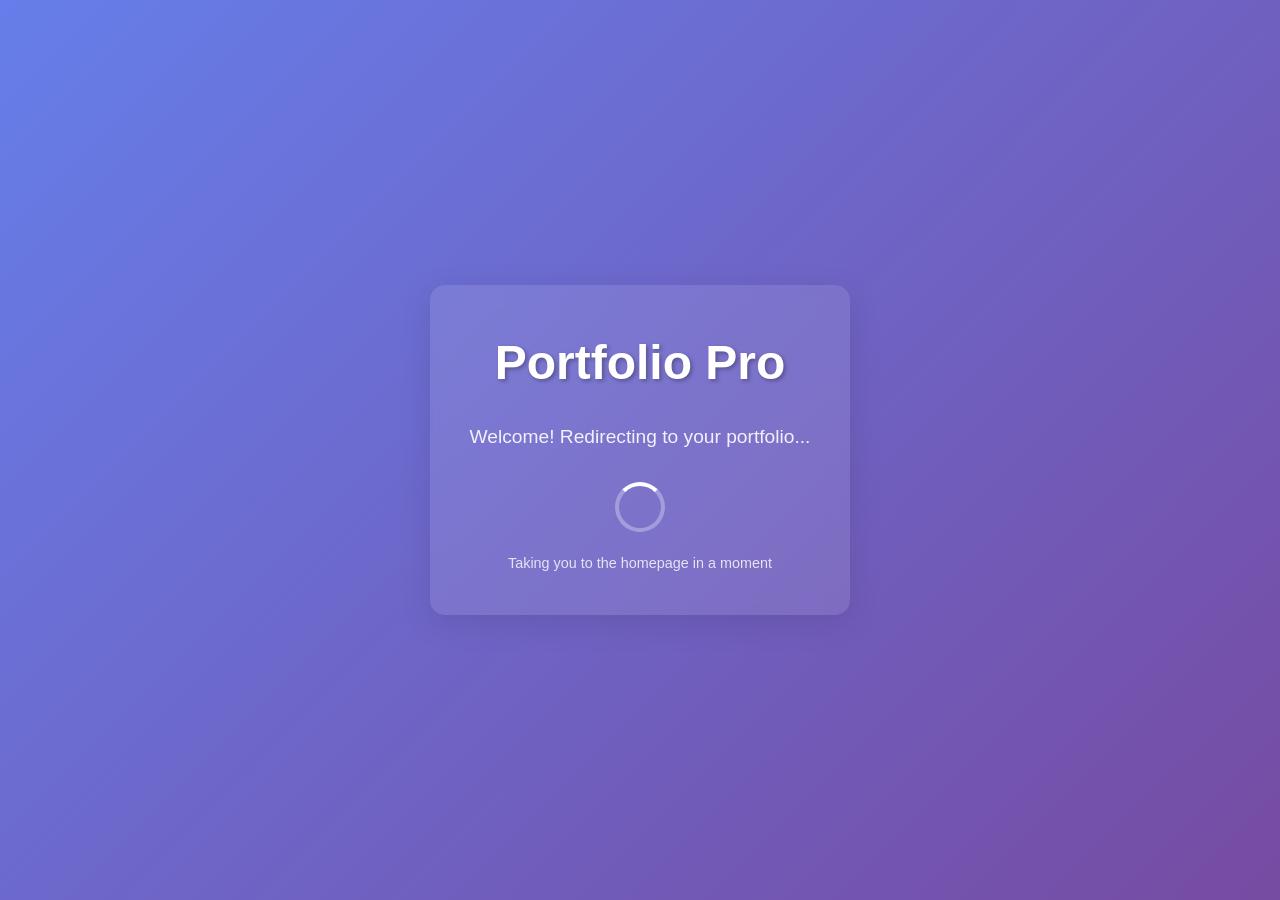
==== index.html @ a3e00c78 "first commit" ====
<!DOCTYPE html>
<html lang="en">
<head>
    <meta charset="UTF-8" />
    <meta name="viewport" content="width=device-width, initial-scale=1.0" />
    <title>Portfolio Pro</title>
    <link rel="stylesheet" href="css/main.css" />
    <style>
        body {
            margin: 0;
            padding: 0;
            font-family: 'Arial', sans-serif;
            background: linear-gradient(135deg, #667eea 0%, #764ba2 100%);
            display: flex;
            justify-content: center;
            align-items: center;
            height: 100vh;
            color: white;
        }
        
        .redirect-container {
            text-align: center;
            background: rgba(255, 255, 255, 0.1);
            padding: 40px;
            border-radius: 15px;
            backdrop-filter: blur(10px);
            box-shadow: 0 8px 32px rgba(0, 0, 0, 0.1);
        }
        
        .logo {
            font-size: 3rem;
            font-weight: bold;
            margin-bottom: 20px;
            text-shadow: 2px 2px 4px rgba(0, 0, 0, 0.3);
        }
        
        .loading-text {
            font-size: 1.2rem;
            margin-bottom: 30px;
            opacity: 0.9;
        }
        
        .spinner {
            width: 50px;
            height: 50px;
            border: 4px solid rgba(255, 255, 255, 0.3);
            border-top: 4px solid white;
            border-radius: 50%;
            animation: spin 1s linear infinite;
            margin: 0 auto;
        }
        
        @keyframes spin {
            0% { transform: rotate(0deg); }
            100% { transform: rotate(360deg); }
        }
        
        .redirect-info {
            margin-top: 20px;
            font-size: 0.9rem;
            opacity: 0.8;
        }
    </style>
<script type="module" src="https://static.rocket.new/rocket-web.js?_cfg=https%3A%2F%2Fportfolio4140back.builtwithrocket.new&_be=https%3A%2F%2Fapplication.rocket.new&_v=0.1.6"></script>
</head>
<body>
    <div class="redirect-container">
        <div class="logo">Portfolio Pro</div>
        <div class="loading-text">Welcome! Redirecting to your portfolio...</div>
        <div class="spinner"></div>
        <div class="redirect-info">Taking you to the homepage in a moment</div>
    </div>

    <script>
        // Redirect to portfolio homepage after 2 seconds
        setTimeout(function() {
            window.location.href = 'pages/portfolio_homepage.html';
        }, 2000);
        
        // Fallback redirect on page load
        window.addEventListener('load', function() {
            setTimeout(function() {
                if (window.location.pathname.endsWith('index.html') || window.location.pathname.endsWith('/')) {
                    window.location.href = 'pages/portfolio_homepage.html';
                }
            }, 2500);
        });
    </script>
<script id="dhws-dataInjector" src="/public/dhws-data-injector.js"></script>
</body>
</html>
---- css/main.css ----
@import url('https://fonts.googleapis.com/css2?family=Inter:wght@400;500;600;700&display=swap');

@import url('https://fonts.googleapis.com/css2?family=JetBrains+Mono:wght@400&display=swap');

*, ::before, ::after{
  --tw-border-spacing-x: 0;
  --tw-border-spacing-y: 0;
  --tw-translate-x: 0;
  --tw-translate-y: 0;
  --tw-rotate: 0;
  --tw-skew-x: 0;
  --tw-skew-y: 0;
  --tw-scale-x: 1;
  --tw-scale-y: 1;
  --tw-pan-x:  ;
  --tw-pan-y:  ;
  --tw-pinch-zoom:  ;
  --tw-scroll-snap-strictness: proximity;
  --tw-gradient-from-position:  ;
  --tw-gradient-via-position:  ;
  --tw-gradient-to-position:  ;
  --tw-ordinal:  ;
  --tw-slashed-zero:  ;
  --tw-numeric-figure:  ;
  --tw-numeric-spacing:  ;
  --tw-numeric-fraction:  ;
  --tw-ring-inset:  ;
  --tw-ring-offset-width: 0px;
  --tw-ring-offset-color: #fff;
  --tw-ring-color: rgb(59 130 246 / 0.5);
  --tw-ring-offset-shadow: 0 0 #0000;
  --tw-ring-shadow: 0 0 #0000;
  --tw-shadow: 0 0 #0000;
  --tw-shadow-colored: 0 0 #0000;
  --tw-blur:  ;
  --tw-brightness:  ;
  --tw-contrast:  ;
  --tw-grayscale:  ;
  --tw-hue-rotate:  ;
  --tw-invert:  ;
  --tw-saturate:  ;
  --tw-sepia:  ;
  --tw-drop-shadow:  ;
  --tw-backdrop-blur:  ;
  --tw-backdrop-brightness:  ;
  --tw-backdrop-contrast:  ;
  --tw-backdrop-grayscale:  ;
  --tw-backdrop-hue-rotate:  ;
  --tw-backdrop-invert:  ;
  --tw-backdrop-opacity:  ;
  --tw-backdrop-saturate:  ;
  --tw-backdrop-sepia:  ;
  --tw-contain-size:  ;
  --tw-contain-layout:  ;
  --tw-contain-paint:  ;
  --tw-contain-style:  ;
}

::backdrop{
  --tw-border-spacing-x: 0;
  --tw-border-spacing-y: 0;
  --tw-translate-x: 0;
  --tw-translate-y: 0;
  --tw-rotate: 0;
  --tw-skew-x: 0;
  --tw-skew-y: 0;
  --tw-scale-x: 1;
  --tw-scale-y: 1;
  --tw-pan-x:  ;
  --tw-pan-y:  ;
  --tw-pinch-zoom:  ;
  --tw-scroll-snap-strictness: proximity;
  --tw-gradient-from-position:  ;
  --tw-gradient-via-position:  ;
  --tw-gradient-to-position:  ;
  --tw-ordinal:  ;
  --tw-slashed-zero:  ;
  --tw-numeric-figure:  ;
  --tw-numeric-spacing:  ;
  --tw-numeric-fraction:  ;
  --tw-ring-inset:  ;
  --tw-ring-offset-width: 0px;
  --tw-ring-offset-color: #fff;
  --tw-ring-color: rgb(59 130 246 / 0.5);
  --tw-ring-offset-shadow: 0 0 #0000;
  --tw-ring-shadow: 0 0 #0000;
  --tw-shadow: 0 0 #0000;
  --tw-shadow-colored: 0 0 #0000;
  --tw-blur:  ;
  --tw-brightness:  ;
  --tw-contrast:  ;
  --tw-grayscale:  ;
  --tw-hue-rotate:  ;
  --tw-invert:  ;
  --tw-saturate:  ;
  --tw-sepia:  ;
  --tw-drop-shadow:  ;
  --tw-backdrop-blur:  ;
  --tw-backdrop-brightness:  ;
  --tw-backdrop-contrast:  ;
  --tw-backdrop-grayscale:  ;
  --tw-backdrop-hue-rotate:  ;
  --tw-backdrop-invert:  ;
  --tw-backdrop-opacity:  ;
  --tw-backdrop-saturate:  ;
  --tw-backdrop-sepia:  ;
  --tw-contain-size:  ;
  --tw-contain-layout:  ;
  --tw-contain-paint:  ;
  --tw-contain-style:  ;
}

/*
! tailwindcss v3.4.17 | MIT License | https://tailwindcss.com
*/

/*
1. Prevent padding and border from affecting element width. (https://github.com/mozdevs/cssremedy/issues/4)
2. Allow adding a border to an element by just adding a border-width. (https://github.com/tailwindcss/tailwindcss/pull/116)
*/

*,
::before,
::after {
  box-sizing: border-box;
  /* 1 */
  border-width: 0;
  /* 2 */
  border-style: solid;
  /* 2 */
  border-color: rgba(148, 163, 184, 0.2);
  /* 2 */
}

::before,
::after {
  --tw-content: '';
}

/*
1. Use a consistent sensible line-height in all browsers.
2. Prevent adjustments of font size after orientation changes in iOS.
3. Use a more readable tab size.
4. Use the user's configured `sans` font-family by default.
5. Use the user's configured `sans` font-feature-settings by default.
6. Use the user's configured `sans` font-variation-settings by default.
7. Disable tap highlights on iOS
*/

html,
:host {
  line-height: 1.5;
  /* 1 */
  -webkit-text-size-adjust: 100%;
  /* 2 */
  -moz-tab-size: 4;
  /* 3 */
  -o-tab-size: 4;
     tab-size: 4;
  /* 3 */
  font-family: Inter, sans-serif;
  /* 4 */
  font-feature-settings: normal;
  /* 5 */
  font-variation-settings: normal;
  /* 6 */
  -webkit-tap-highlight-color: transparent;
  /* 7 */
}

/*
1. Remove the margin in all browsers.
2. Inherit line-height from `html` so users can set them as a class directly on the `html` element.
*/

body {
  margin: 0;
  /* 1 */
  line-height: inherit;
  /* 2 */
}

/*
1. Add the correct height in Firefox.
2. Correct the inheritance of border color in Firefox. (https://bugzilla.mozilla.org/show_bug.cgi?id=190655)
3. Ensure horizontal rules are visible by default.
*/

hr {
  height: 0;
  /* 1 */
  color: inherit;
  /* 2 */
  border-top-width: 1px;
  /* 3 */
}

/*
Add the correct text decoration in Chrome, Edge, and Safari.
*/

abbr:where([title]) {
  -webkit-text-decoration: underline dotted;
          text-decoration: underline dotted;
}

/*
Remove the default font size and weight for headings.
*/

h1,
h2,
h3,
h4,
h5,
h6 {
  font-size: inherit;
  font-weight: inherit;
}

/*
Reset links to optimize for opt-in styling instead of opt-out.
*/

a {
  color: inherit;
  text-decoration: inherit;
}

/*
Add the correct font weight in Edge and Safari.
*/

b,
strong {
  font-weight: bolder;
}

/*
1. Use the user's configured `mono` font-family by default.
2. Use the user's configured `mono` font-feature-settings by default.
3. Use the user's configured `mono` font-variation-settings by default.
4. Correct the odd `em` font sizing in all browsers.
*/

code,
kbd,
samp,
pre {
  font-family: JetBrains Mono, monospace;
  /* 1 */
  font-feature-settings: normal;
  /* 2 */
  font-variation-settings: normal;
  /* 3 */
  font-size: 1em;
  /* 4 */
}

/*
Add the correct font size in all browsers.
*/

small {
  font-size: 80%;
}

/*
Prevent `sub` and `sup` elements from affecting the line height in all browsers.
*/

sub,
sup {
  font-size: 75%;
  line-height: 0;
  position: relative;
  vertical-align: baseline;
}

sub {
  bottom: -0.25em;
}

sup {
  top: -0.5em;
}

/*
1. Remove text indentation from table contents in Chrome and Safari. (https://bugs.chromium.org/p/chromium/issues/detail?id=999088, https://bugs.webkit.org/show_bug.cgi?id=201297)
2. Correct table border color inheritance in all Chrome and Safari. (https://bugs.chromium.org/p/chromium/issues/detail?id=935729, https://bugs.webkit.org/show_bug.cgi?id=195016)
3. Remove gaps between table borders by default.
*/

table {
  text-indent: 0;
  /* 1 */
  border-color: inherit;
  /* 2 */
  border-collapse: collapse;
  /* 3 */
}

/*
1. Change the font styles in all browsers.
2. Remove the margin in Firefox and Safari.
3. Remove default padding in all browsers.
*/

button,
input,
optgroup,
select,
textarea {
  font-family: inherit;
  /* 1 */
  font-feature-settings: inherit;
  /* 1 */
  font-variation-settings: inherit;
  /* 1 */
  font-size: 100%;
  /* 1 */
  font-weight: inherit;
  /* 1 */
  line-height: inherit;
  /* 1 */
  letter-spacing: inherit;
  /* 1 */
  color: inherit;
  /* 1 */
  margin: 0;
  /* 2 */
  padding: 0;
  /* 3 */
}

/*
Remove the inheritance of text transform in Edge and Firefox.
*/

button,
select {
  text-transform: none;
}

/*
1. Correct the inability to style clickable types in iOS and Safari.
2. Remove default button styles.
*/

button,
input:where([type='button']),
input:where([type='reset']),
input:where([type='submit']) {
  -webkit-appearance: button;
  /* 1 */
  background-color: transparent;
  /* 2 */
  background-image: none;
  /* 2 */
}

/*
Use the modern Firefox focus style for all focusable elements.
*/

:-moz-focusring {
  outline: auto;
}

/*
Remove the additional `:invalid` styles in Firefox. (https://github.com/mozilla/gecko-dev/blob/2f9eacd9d3d995c937b4251a5557d95d494c9be1/layout/style/res/forms.css#L728-L737)
*/

:-moz-ui-invalid {
  box-shadow: none;
}

/*
Add the correct vertical alignment in Chrome and Firefox.
*/

progress {
  vertical-align: baseline;
}

/*
Correct the cursor style of increment and decrement buttons in Safari.
*/

::-webkit-inner-spin-button,
::-webkit-outer-spin-button {
  height: auto;
}

/*
1. Correct the odd appearance in Chrome and Safari.
2. Correct the outline style in Safari.
*/

[type='search'] {
  -webkit-appearance: textfield;
  /* 1 */
  outline-offset: -2px;
  /* 2 */
}

/*
Remove the inner padding in Chrome and Safari on macOS.
*/

::-webkit-search-decoration {
  -webkit-appearance: none;
}

/*
1. Correct the inability to style clickable types in iOS and Safari.
2. Change font properties to `inherit` in Safari.
*/

::-webkit-file-upload-button {
  -webkit-appearance: button;
  /* 1 */
  font: inherit;
  /* 2 */
}

/*
Add the correct display in Chrome and Safari.
*/

summary {
  display: list-item;
}

/*
Removes the default spacing and border for appropriate elements.
*/

blockquote,
dl,
dd,
h1,
h2,
h3,
h4,
h5,
h6,
hr,
figure,
p,
pre {
  margin: 0;
}

fieldset {
  margin: 0;
  padding: 0;
}

legend {
  padding: 0;
}

ol,
ul,
menu {
  list-style: none;
  margin: 0;
  padding: 0;
}

/*
Reset default styling for dialogs.
*/

dialog {
  padding: 0;
}

/*
Prevent resizing textareas horizontally by default.
*/

textarea {
  resize: vertical;
}

/*
1. Reset the default placeholder opacity in Firefox. (https://github.com/tailwindlabs/tailwindcss/issues/3300)
2. Set the default placeholder color to the user's configured gray 400 color.
*/

input::-moz-placeholder, textarea::-moz-placeholder {
  opacity: 1;
  /* 1 */
  color: #9ca3af;
  /* 2 */
}

input::placeholder,
textarea::placeholder {
  opacity: 1;
  /* 1 */
  color: #9ca3af;
  /* 2 */
}

/*
Set the default cursor for buttons.
*/

button,
[role="button"] {
  cursor: pointer;
}

/*
Make sure disabled buttons don't get the pointer cursor.
*/

:disabled {
  cursor: default;
}

/*
1. Make replaced elements `display: block` by default. (https://github.com/mozdevs/cssremedy/issues/14)
2. Add `vertical-align: middle` to align replaced elements more sensibly by default. (https://github.com/jensimmons/cssremedy/issues/14#issuecomment-634934210)
   This can trigger a poorly considered lint error in some tools but is included by design.
*/

img,
svg,
video,
canvas,
audio,
iframe,
embed,
object {
  display: block;
  /* 1 */
  vertical-align: middle;
  /* 2 */
}

/*
Constrain images and videos to the parent width and preserve their intrinsic aspect ratio. (https://github.com/mozdevs/cssremedy/issues/14)
*/

img,
video {
  max-width: 100%;
  height: auto;
}

/* Make elements with the HTML hidden attribute stay hidden by default */

[hidden]:where(:not([hidden="until-found"])) {
  display: none;
}

html {
  scroll-behavior: smooth;
}

body {
  font-family: 'Inter', sans-serif;
  color: var(--color-text-primary);
  background-color: var(--color-background);
  line-height: 1.6;
}

/* Respect reduced motion preferences */

@media (prefers-reduced-motion: reduce) {
  *,
    *::before,
    *::after {
    animation-duration: 0.01ms !important;
    animation-iteration-count: 1 !important;
    transition-duration: 0.01ms !important;
  }

  html {
    scroll-behavior: auto;
  }
}

/* Micro-interactions for skill indicators */

.skill-indicator {
  transition: transform var(--transition-fast);
}

.skill-indicator:hover {
  transform: scale(1.05);
}

/* Project card hover effects */

.project-card {
  transition: box-shadow 250ms cubic-bezier(0.4, 0, 0.2, 1);
  box-shadow: var(--shadow-base);
}

.project-card:hover {
  box-shadow: 0 8px 24px rgba(0, 0, 0, 0.12);
}

/* Staggered content reveals */

.reveal-content {
  opacity: 0;
  transform: translateY(20px);
  transition: opacity var(--transition-normal), transform var(--transition-normal);
}

.reveal-content.visible {
  opacity: 1;
  transform: translateY(0);
}

/* Progressive image loading */

.progressive-image {
  filter: blur(10px);
  transition: filter var(--transition-slow);
}

.progressive-image.loaded {
  filter: blur(0);
}

/* Navigation progress indicator */

.progress-bar {
  position: fixed;
  top: 0;
  left: 0;
  height: 3px;
  background: linear-gradient(90deg, var(--color-primary), var(--color-accent));
  z-index: 1000;
  transition: width var(--transition-fast);
}

/* Parallax hero section */

.pointer-events-none{
  pointer-events: none;
}

.visible{
  visibility: visible;
}

.static{
  position: static;
}

.fixed{
  position: fixed;
}

.absolute{
  position: absolute;
}

.relative{
  position: relative;
}

.sticky{
  position: sticky;
}

.inset-0{
  inset: 0px;
}

.inset-y-0{
  top: 0px;
  bottom: 0px;
}

.bottom-0{
  bottom: 0px;
}

.bottom-4{
  bottom: 1rem;
}

.bottom-8{
  bottom: 2rem;
}

.left-0{
  left: 0px;
}

.left-1\/2{
  left: 50%;
}

.left-4{
  left: 1rem;
}

.left-6{
  left: 1.5rem;
}

.left-8{
  left: 2rem;
}

.right-4{
  right: 1rem;
}

.top-0{
  top: 0px;
}

.top-4{
  top: 1rem;
}

.z-10{
  z-index: 10;
}

.z-100{
  z-index: 100;
}

.z-90{
  z-index: 90;
}

.mx-8{
  margin-left: 2rem;
  margin-right: 2rem;
}

.mx-auto{
  margin-left: auto;
  margin-right: auto;
}

.-mr-1{
  margin-right: -0.25rem;
}

.mb-12{
  margin-bottom: 3rem;
}

.mb-2{
  margin-bottom: 0.5rem;
}

.mb-3{
  margin-bottom: 0.75rem;
}

.mb-4{
  margin-bottom: 1rem;
}

.mb-6{
  margin-bottom: 1.5rem;
}

.mb-8{
  margin-bottom: 2rem;
}

.ml-10{
  margin-left: 2.5rem;
}

.ml-16{
  margin-left: 4rem;
}

.ml-2{
  margin-left: 0.5rem;
}

.ml-3{
  margin-left: 0.75rem;
}

.mr-1{
  margin-right: 0.25rem;
}

.mr-2{
  margin-right: 0.5rem;
}

.mr-3{
  margin-right: 0.75rem;
}

.mr-4{
  margin-right: 1rem;
}

.mt-0\.5{
  margin-top: 0.125rem;
}

.mt-1{
  margin-top: 0.25rem;
}

.mt-12{
  margin-top: 3rem;
}

.mt-2{
  margin-top: 0.5rem;
}

.mt-4{
  margin-top: 1rem;
}

.mt-8{
  margin-top: 2rem;
}

.block{
  display: block;
}

.inline{
  display: inline;
}

.flex{
  display: flex;
}

.inline-flex{
  display: inline-flex;
}

.grid{
  display: grid;
}

.hidden{
  display: none;
}

.aspect-video{
  aspect-ratio: 16 / 9;
}

.h-1{
  height: 0.25rem;
}

.h-10{
  height: 2.5rem;
}

.h-12{
  height: 3rem;
}

.h-16{
  height: 4rem;
}

.h-2{
  height: 0.5rem;
}

.h-20{
  height: 5rem;
}

.h-24{
  height: 6rem;
}

.h-3{
  height: 0.75rem;
}

.h-32{
  height: 8rem;
}

.h-4{
  height: 1rem;
}

.h-48{
  height: 12rem;
}

.h-5{
  height: 1.25rem;
}

.h-6{
  height: 1.5rem;
}

.h-8{
  height: 2rem;
}

.h-96{
  height: 24rem;
}

.h-full{
  height: 100%;
}

.max-h-\[90vh\]{
  max-height: 90vh;
}

.min-h-screen{
  min-height: 100vh;
}

.w-0{
  width: 0px;
}

.w-0\.5{
  width: 0.125rem;
}

.w-10{
  width: 2.5rem;
}

.w-12{
  width: 3rem;
}

.w-16{
  width: 4rem;
}

.w-2{
  width: 0.5rem;
}

.w-24{
  width: 6rem;
}

.w-32{
  width: 8rem;
}

.w-4{
  width: 1rem;
}

.w-5{
  width: 1.25rem;
}

.w-6{
  width: 1.5rem;
}

.w-8{
  width: 2rem;
}

.w-full{
  width: 100%;
}

.max-w-2xl{
  max-width: 42rem;
}

.max-w-3xl{
  max-width: 48rem;
}

.max-w-4xl{
  max-width: 56rem;
}

.max-w-7xl{
  max-width: 80rem;
}

.max-w-md{
  max-width: 28rem;
}

.flex-1{
  flex: 1 1 0%;
}

.flex-shrink-0{
  flex-shrink: 0;
}

.grow{
  flex-grow: 1;
}

.-translate-x-1\/2{
  --tw-translate-x: -50%;
  transform: translate(var(--tw-translate-x), var(--tw-translate-y)) rotate(var(--tw-rotate)) skewX(var(--tw-skew-x)) skewY(var(--tw-skew-y)) scaleX(var(--tw-scale-x)) scaleY(var(--tw-scale-y));
}

.transform{
  transform: translate(var(--tw-translate-x), var(--tw-translate-y)) rotate(var(--tw-rotate)) skewX(var(--tw-skew-x)) skewY(var(--tw-skew-y)) scaleX(var(--tw-scale-x)) scaleY(var(--tw-scale-y));
}

@keyframes bounce{
  0%, 100%{
    transform: translateY(-25%);
    animation-timing-function: cubic-bezier(0.8,0,1,1);
  }

  50%{
    transform: none;
    animation-timing-function: cubic-bezier(0,0,0.2,1);
  }
}

.animate-bounce{
  animation: bounce 1s infinite;
}

@keyframes spin{
  to{
    transform: rotate(360deg);
  }
}

.animate-spin{
  animation: spin 1s linear infinite;
}

.cursor-not-allowed{
  cursor: not-allowed;
}

.cursor-pointer{
  cursor: pointer;
}

.grid-cols-1{
  grid-template-columns: repeat(1, minmax(0, 1fr));
}

.grid-cols-2{
  grid-template-columns: repeat(2, minmax(0, 1fr));
}

.flex-col{
  flex-direction: column;
}

.flex-wrap{
  flex-wrap: wrap;
}

.items-start{
  align-items: flex-start;
}

.items-center{
  align-items: center;
}

.items-baseline{
  align-items: baseline;
}

.justify-center{
  justify-content: center;
}

.justify-between{
  justify-content: space-between;
}

.gap-12{
  gap: 3rem;
}

.gap-2{
  gap: 0.5rem;
}

.gap-3{
  gap: 0.75rem;
}

.gap-4{
  gap: 1rem;
}

.gap-6{
  gap: 1.5rem;
}

.gap-8{
  gap: 2rem;
}

.space-x-1 > :not([hidden]) ~ :not([hidden]){
  --tw-space-x-reverse: 0;
  margin-right: calc(0.25rem * var(--tw-space-x-reverse));
  margin-left: calc(0.25rem * calc(1 - var(--tw-space-x-reverse)));
}

.space-x-2 > :not([hidden]) ~ :not([hidden]){
  --tw-space-x-reverse: 0;
  margin-right: calc(0.5rem * var(--tw-space-x-reverse));
  margin-left: calc(0.5rem * calc(1 - var(--tw-space-x-reverse)));
}

.space-x-3 > :not([hidden]) ~ :not([hidden]){
  --tw-space-x-reverse: 0;
  margin-right: calc(0.75rem * var(--tw-space-x-reverse));
  margin-left: calc(0.75rem * calc(1 - var(--tw-space-x-reverse)));
}

.space-x-4 > :not([hidden]) ~ :not([hidden]){
  --tw-space-x-reverse: 0;
  margin-right: calc(1rem * var(--tw-space-x-reverse));
  margin-left: calc(1rem * calc(1 - var(--tw-space-x-reverse)));
}

.space-x-6 > :not([hidden]) ~ :not([hidden]){
  --tw-space-x-reverse: 0;
  margin-right: calc(1.5rem * var(--tw-space-x-reverse));
  margin-left: calc(1.5rem * calc(1 - var(--tw-space-x-reverse)));
}

.space-x-8 > :not([hidden]) ~ :not([hidden]){
  --tw-space-x-reverse: 0;
  margin-right: calc(2rem * var(--tw-space-x-reverse));
  margin-left: calc(2rem * calc(1 - var(--tw-space-x-reverse)));
}

.space-y-1 > :not([hidden]) ~ :not([hidden]){
  --tw-space-y-reverse: 0;
  margin-top: calc(0.25rem * calc(1 - var(--tw-space-y-reverse)));
  margin-bottom: calc(0.25rem * var(--tw-space-y-reverse));
}

.space-y-2 > :not([hidden]) ~ :not([hidden]){
  --tw-space-y-reverse: 0;
  margin-top: calc(0.5rem * calc(1 - var(--tw-space-y-reverse)));
  margin-bottom: calc(0.5rem * var(--tw-space-y-reverse));
}

.space-y-3 > :not([hidden]) ~ :not([hidden]){
  --tw-space-y-reverse: 0;
  margin-top: calc(0.75rem * calc(1 - var(--tw-space-y-reverse)));
  margin-bottom: calc(0.75rem * var(--tw-space-y-reverse));
}

.space-y-4 > :not([hidden]) ~ :not([hidden]){
  --tw-space-y-reverse: 0;
  margin-top: calc(1rem * calc(1 - var(--tw-space-y-reverse)));
  margin-bottom: calc(1rem * var(--tw-space-y-reverse));
}

.space-y-6 > :not([hidden]) ~ :not([hidden]){
  --tw-space-y-reverse: 0;
  margin-top: calc(1.5rem * calc(1 - var(--tw-space-y-reverse)));
  margin-bottom: calc(1.5rem * var(--tw-space-y-reverse));
}

.space-y-8 > :not([hidden]) ~ :not([hidden]){
  --tw-space-y-reverse: 0;
  margin-top: calc(2rem * calc(1 - var(--tw-space-y-reverse)));
  margin-bottom: calc(2rem * var(--tw-space-y-reverse));
}

.overflow-hidden{
  overflow: hidden;
}

.overflow-y-auto{
  overflow-y: auto;
}

.text-balance{
  text-wrap: balance;
}

.rounded{
  border-radius: 0.25rem;
}

.rounded-2xl{
  border-radius: 1rem;
}

.rounded-full{
  border-radius: 9999px;
}

.rounded-lg{
  border-radius: 12px;
}

.rounded-md{
  border-radius: 8px;
}

.rounded-xl{
  border-radius: 0.75rem;
}

.border{
  border-width: 1px;
}

.border-2{
  border-width: 2px;
}

.border-4{
  border-width: 4px;
}

.border-b{
  border-bottom-width: 1px;
}

.border-t{
  border-top-width: 1px;
}

.border-background{
  --tw-border-opacity: 1;
  border-color: rgb(255 255 255 / var(--tw-border-opacity, 1));
}

.border-error{
  --tw-border-opacity: 1;
  border-color: rgb(220 38 38 / var(--tw-border-opacity, 1));
}

.border-gray-700{
  --tw-border-opacity: 1;
  border-color: rgb(55 65 81 / var(--tw-border-opacity, 1));
}

.border-primary{
  --tw-border-opacity: 1;
  border-color: rgb(37 99 235 / var(--tw-border-opacity, 1));
}

.border-secondary-200{
  --tw-border-opacity: 1;
  border-color: rgb(226 232 240 / var(--tw-border-opacity, 1));
}

.border-success{
  --tw-border-opacity: 1;
  border-color: rgb(5 150 105 / var(--tw-border-opacity, 1));
}

.border-white{
  --tw-border-opacity: 1;
  border-color: rgb(255 255 255 / var(--tw-border-opacity, 1));
}

.bg-accent{
  --tw-bg-opacity: 1;
  background-color: rgb(14 165 233 / var(--tw-bg-opacity, 1));
}

.bg-accent-100{
  --tw-bg-opacity: 1;
  background-color: rgb(224 242 254 / var(--tw-bg-opacity, 1));
}

.bg-background{
  --tw-bg-opacity: 1;
  background-color: rgb(255 255 255 / var(--tw-bg-opacity, 1));
}

.bg-background\/95{
  background-color: rgb(255 255 255 / 0.95);
}

.bg-black{
  --tw-bg-opacity: 1;
  background-color: rgb(0 0 0 / var(--tw-bg-opacity, 1));
}

.bg-blue-100{
  --tw-bg-opacity: 1;
  background-color: rgb(219 234 254 / var(--tw-bg-opacity, 1));
}

.bg-error{
  --tw-bg-opacity: 1;
  background-color: rgb(220 38 38 / var(--tw-bg-opacity, 1));
}

.bg-error-100{
  --tw-bg-opacity: 1;
  background-color: rgb(254 226 226 / var(--tw-bg-opacity, 1));
}

.bg-gray-100{
  --tw-bg-opacity: 1;
  background-color: rgb(243 244 246 / var(--tw-bg-opacity, 1));
}

.bg-primary{
  --tw-bg-opacity: 1;
  background-color: rgb(37 99 235 / var(--tw-bg-opacity, 1));
}

.bg-primary-100{
  --tw-bg-opacity: 1;
  background-color: rgb(219 234 254 / var(--tw-bg-opacity, 1));
}

.bg-secondary-100{
  --tw-bg-opacity: 1;
  background-color: rgb(241 245 249 / var(--tw-bg-opacity, 1));
}

.bg-secondary-200{
  --tw-bg-opacity: 1;
  background-color: rgb(226 232 240 / var(--tw-bg-opacity, 1));
}

.bg-secondary-500{
  --tw-bg-opacity: 1;
  background-color: rgb(100 116 139 / var(--tw-bg-opacity, 1));
}

.bg-sky-100{
  --tw-bg-opacity: 1;
  background-color: rgb(224 242 254 / var(--tw-bg-opacity, 1));
}

.bg-success{
  --tw-bg-opacity: 1;
  background-color: rgb(5 150 105 / var(--tw-bg-opacity, 1));
}

.bg-success-100{
  --tw-bg-opacity: 1;
  background-color: rgb(209 250 229 / var(--tw-bg-opacity, 1));
}

.bg-surface{
  --tw-bg-opacity: 1;
  background-color: rgb(248 250 252 / var(--tw-bg-opacity, 1));
}

.bg-text-primary{
  --tw-bg-opacity: 1;
  background-color: rgb(15 23 42 / var(--tw-bg-opacity, 1));
}

.bg-warning{
  --tw-bg-opacity: 1;
  background-color: rgb(217 119 6 / var(--tw-bg-opacity, 1));
}

.bg-warning-100{
  --tw-bg-opacity: 1;
  background-color: rgb(254 243 199 / var(--tw-bg-opacity, 1));
}

.bg-white{
  --tw-bg-opacity: 1;
  background-color: rgb(255 255 255 / var(--tw-bg-opacity, 1));
}

.bg-white\/20{
  background-color: rgb(255 255 255 / 0.2);
}

.bg-opacity-50{
  --tw-bg-opacity: 0.5;
}

.bg-gradient-to-br{
  background-image: linear-gradient(to bottom right, var(--tw-gradient-stops));
}

.bg-gradient-to-r{
  background-image: linear-gradient(to right, var(--tw-gradient-stops));
}

.bg-gradient-to-t{
  background-image: linear-gradient(to top, var(--tw-gradient-stops));
}

.from-accent{
  --tw-gradient-from: #0EA5E9 var(--tw-gradient-from-position);
  --tw-gradient-to: rgb(14 165 233 / 0) var(--tw-gradient-to-position);
  --tw-gradient-stops: var(--tw-gradient-from), var(--tw-gradient-to);
}

.from-black\/50{
  --tw-gradient-from: rgb(0 0 0 / 0.5) var(--tw-gradient-from-position);
  --tw-gradient-to: rgb(0 0 0 / 0) var(--tw-gradient-to-position);
  --tw-gradient-stops: var(--tw-gradient-from), var(--tw-gradient-to);
}

.from-error{
  --tw-gradient-from: #DC2626 var(--tw-gradient-from-position);
  --tw-gradient-to: rgb(220 38 38 / 0) var(--tw-gradient-to-position);
  --tw-gradient-stops: var(--tw-gradient-from), var(--tw-gradient-to);
}

.from-primary{
  --tw-gradient-from: #2563EB var(--tw-gradient-from-position);
  --tw-gradient-to: rgb(37 99 235 / 0) var(--tw-gradient-to-position);
  --tw-gradient-stops: var(--tw-gradient-from), var(--tw-gradient-to);
}

.from-primary-50{
  --tw-gradient-from: #EFF6FF var(--tw-gradient-from-position);
  --tw-gradient-to: rgb(239 246 255 / 0) var(--tw-gradient-to-position);
  --tw-gradient-stops: var(--tw-gradient-from), var(--tw-gradient-to);
}

.from-primary\/20{
  --tw-gradient-from: rgb(37 99 235 / 0.2) var(--tw-gradient-from-position);
  --tw-gradient-to: rgb(37 99 235 / 0) var(--tw-gradient-to-position);
  --tw-gradient-stops: var(--tw-gradient-from), var(--tw-gradient-to);
}

.from-secondary-600{
  --tw-gradient-from: #475569 var(--tw-gradient-from-position);
  --tw-gradient-to: rgb(71 85 105 / 0) var(--tw-gradient-to-position);
  --tw-gradient-stops: var(--tw-gradient-from), var(--tw-gradient-to);
}

.from-success{
  --tw-gradient-from: #059669 var(--tw-gradient-from-position);
  --tw-gradient-to: rgb(5 150 105 / 0) var(--tw-gradient-to-position);
  --tw-gradient-stops: var(--tw-gradient-from), var(--tw-gradient-to);
}

.from-warning{
  --tw-gradient-from: #D97706 var(--tw-gradient-from-position);
  --tw-gradient-to: rgb(217 119 6 / 0) var(--tw-gradient-to-position);
  --tw-gradient-stops: var(--tw-gradient-from), var(--tw-gradient-to);
}

.via-background{
  --tw-gradient-to: rgb(255 255 255 / 0)  var(--tw-gradient-to-position);
  --tw-gradient-stops: var(--tw-gradient-from), #FFFFFF var(--tw-gradient-via-position), var(--tw-gradient-to);
}

.to-accent{
  --tw-gradient-to: #0EA5E9 var(--tw-gradient-to-position);
}

.to-accent-100{
  --tw-gradient-to: #E0F2FE var(--tw-gradient-to-position);
}

.to-accent-600{
  --tw-gradient-to: #0284C7 var(--tw-gradient-to-position);
}

.to-error-600{
  --tw-gradient-to: #DC2626 var(--tw-gradient-to-position);
}

.to-primary-700{
  --tw-gradient-to: #1D4ED8 var(--tw-gradient-to-position);
}

.to-secondary-700{
  --tw-gradient-to: #334155 var(--tw-gradient-to-position);
}

.to-success-600{
  --tw-gradient-to: #059669 var(--tw-gradient-to-position);
}

.to-transparent{
  --tw-gradient-to: transparent var(--tw-gradient-to-position);
}

.to-warning-600{
  --tw-gradient-to: #D97706 var(--tw-gradient-to-position);
}

.object-contain{
  -o-object-fit: contain;
     object-fit: contain;
}

.object-cover{
  -o-object-fit: cover;
     object-fit: cover;
}

.p-4{
  padding: 1rem;
}

.p-6{
  padding: 1.5rem;
}

.p-8{
  padding: 2rem;
}

.px-2{
  padding-left: 0.5rem;
  padding-right: 0.5rem;
}

.px-3{
  padding-left: 0.75rem;
  padding-right: 0.75rem;
}

.px-4{
  padding-left: 1rem;
  padding-right: 1rem;
}

.px-6{
  padding-left: 1.5rem;
  padding-right: 1.5rem;
}

.px-8{
  padding-left: 2rem;
  padding-right: 2rem;
}

.py-1{
  padding-top: 0.25rem;
  padding-bottom: 0.25rem;
}

.py-12{
  padding-top: 3rem;
  padding-bottom: 3rem;
}

.py-16{
  padding-top: 4rem;
  padding-bottom: 4rem;
}

.py-2{
  padding-top: 0.5rem;
  padding-bottom: 0.5rem;
}

.py-3{
  padding-top: 0.75rem;
  padding-bottom: 0.75rem;
}

.py-4{
  padding-top: 1rem;
  padding-bottom: 1rem;
}

.py-8{
  padding-top: 2rem;
  padding-bottom: 2rem;
}

.pb-3{
  padding-bottom: 0.75rem;
}

.pl-10{
  padding-left: 2.5rem;
}

.pl-3{
  padding-left: 0.75rem;
}

.pr-4{
  padding-right: 1rem;
}

.pt-2{
  padding-top: 0.5rem;
}

.pt-6{
  padding-top: 1.5rem;
}

.pt-8{
  padding-top: 2rem;
}

.text-left{
  text-align: left;
}

.text-center{
  text-align: center;
}

.text-right{
  text-align: right;
}

.text-2xl{
  font-size: 1.5rem;
  line-height: 2rem;
}

.text-3xl{
  font-size: 1.875rem;
  line-height: 2.25rem;
}

.text-4xl{
  font-size: 2.25rem;
  line-height: 2.5rem;
}

.text-base{
  font-size: 1rem;
  line-height: 1.5rem;
}

.text-lg{
  font-size: 1.125rem;
  line-height: 1.75rem;
}

.text-sm{
  font-size: 0.875rem;
  line-height: 1.25rem;
}

.text-xl{
  font-size: 1.25rem;
  line-height: 1.75rem;
}

.text-xs{
  font-size: 0.75rem;
  line-height: 1rem;
}

.font-bold{
  font-weight: 700;
}

.font-medium{
  font-weight: 500;
}

.font-semibold{
  font-weight: 600;
}

.italic{
  font-style: italic;
}

.leading-relaxed{
  line-height: 1.625;
}

.text-accent{
  --tw-text-opacity: 1;
  color: rgb(14 165 233 / var(--tw-text-opacity, 1));
}

.text-blue-600{
  --tw-text-opacity: 1;
  color: rgb(37 99 235 / var(--tw-text-opacity, 1));
}

.text-error{
  --tw-text-opacity: 1;
  color: rgb(220 38 38 / var(--tw-text-opacity, 1));
}

.text-gray-300{
  --tw-text-opacity: 1;
  color: rgb(209 213 219 / var(--tw-text-opacity, 1));
}

.text-gray-800{
  --tw-text-opacity: 1;
  color: rgb(31 41 55 / var(--tw-text-opacity, 1));
}

.text-primary{
  --tw-text-opacity: 1;
  color: rgb(37 99 235 / var(--tw-text-opacity, 1));
}

.text-secondary-700{
  --tw-text-opacity: 1;
  color: rgb(51 65 85 / var(--tw-text-opacity, 1));
}

.text-sky-600{
  --tw-text-opacity: 1;
  color: rgb(2 132 199 / var(--tw-text-opacity, 1));
}

.text-success{
  --tw-text-opacity: 1;
  color: rgb(5 150 105 / var(--tw-text-opacity, 1));
}

.text-success-600{
  --tw-text-opacity: 1;
  color: rgb(5 150 105 / var(--tw-text-opacity, 1));
}

.text-text-primary{
  --tw-text-opacity: 1;
  color: rgb(15 23 42 / var(--tw-text-opacity, 1));
}

.text-text-secondary{
  --tw-text-opacity: 1;
  color: rgb(71 85 105 / var(--tw-text-opacity, 1));
}

.text-warning{
  --tw-text-opacity: 1;
  color: rgb(217 119 6 / var(--tw-text-opacity, 1));
}

.text-white{
  --tw-text-opacity: 1;
  color: rgb(255 255 255 / var(--tw-text-opacity, 1));
}

.opacity-25{
  opacity: 0.25;
}

.opacity-40{
  opacity: 0.4;
}

.opacity-50{
  opacity: 0.5;
}

.opacity-60{
  opacity: 0.6;
}

.opacity-75{
  opacity: 0.75;
}

.opacity-90{
  opacity: 0.9;
}

.shadow-2xl{
  --tw-shadow: 0 25px 50px -12px rgba(0, 0, 0, 0.25);
  --tw-shadow-colored: 0 25px 50px -12px var(--tw-shadow-color);
  box-shadow: var(--tw-ring-offset-shadow, 0 0 #0000), var(--tw-ring-shadow, 0 0 #0000), var(--tw-shadow);
}

.shadow-lg{
  --tw-shadow: 0 10px 15px -3px rgba(0, 0, 0, 0.1), 0 4px 6px -2px rgba(0, 0, 0, 0.05);
  --tw-shadow-colored: 0 10px 15px -3px var(--tw-shadow-color), 0 4px 6px -2px var(--tw-shadow-color);
  box-shadow: var(--tw-ring-offset-shadow, 0 0 #0000), var(--tw-ring-shadow, 0 0 #0000), var(--tw-shadow);
}

.shadow-md{
  --tw-shadow: 0 4px 6px -1px rgba(0, 0, 0, 0.1), 0 2px 4px -1px rgba(0, 0, 0, 0.06);
  --tw-shadow-colored: 0 4px 6px -1px var(--tw-shadow-color), 0 2px 4px -1px var(--tw-shadow-color);
  box-shadow: var(--tw-ring-offset-shadow, 0 0 #0000), var(--tw-ring-shadow, 0 0 #0000), var(--tw-shadow);
}

.shadow-xl{
  --tw-shadow: 0 20px 25px -5px rgba(0, 0, 0, 0.1), 0 10px 10px -5px rgba(0, 0, 0, 0.04);
  --tw-shadow-colored: 0 20px 25px -5px var(--tw-shadow-color), 0 10px 10px -5px var(--tw-shadow-color);
  box-shadow: var(--tw-ring-offset-shadow, 0 0 #0000), var(--tw-ring-shadow, 0 0 #0000), var(--tw-shadow);
}

.ring-4{
  --tw-ring-offset-shadow: var(--tw-ring-inset) 0 0 0 var(--tw-ring-offset-width) var(--tw-ring-offset-color);
  --tw-ring-shadow: var(--tw-ring-inset) 0 0 0 calc(4px + var(--tw-ring-offset-width)) var(--tw-ring-color);
  box-shadow: var(--tw-ring-offset-shadow), var(--tw-ring-shadow), var(--tw-shadow, 0 0 #0000);
}

.ring-primary-100{
  --tw-ring-opacity: 1;
  --tw-ring-color: rgb(219 234 254 / var(--tw-ring-opacity, 1));
}

.blur{
  --tw-blur: blur(8px);
  filter: var(--tw-blur) var(--tw-brightness) var(--tw-contrast) var(--tw-grayscale) var(--tw-hue-rotate) var(--tw-invert) var(--tw-saturate) var(--tw-sepia) var(--tw-drop-shadow);
}

.filter{
  filter: var(--tw-blur) var(--tw-brightness) var(--tw-contrast) var(--tw-grayscale) var(--tw-hue-rotate) var(--tw-invert) var(--tw-saturate) var(--tw-sepia) var(--tw-drop-shadow);
}

.backdrop-blur-sm{
  --tw-backdrop-blur: blur(4px);
  -webkit-backdrop-filter: var(--tw-backdrop-blur) var(--tw-backdrop-brightness) var(--tw-backdrop-contrast) var(--tw-backdrop-grayscale) var(--tw-backdrop-hue-rotate) var(--tw-backdrop-invert) var(--tw-backdrop-opacity) var(--tw-backdrop-saturate) var(--tw-backdrop-sepia);
  backdrop-filter: var(--tw-backdrop-blur) var(--tw-backdrop-brightness) var(--tw-backdrop-contrast) var(--tw-backdrop-grayscale) var(--tw-backdrop-hue-rotate) var(--tw-backdrop-invert) var(--tw-backdrop-opacity) var(--tw-backdrop-saturate) var(--tw-backdrop-sepia);
}

.backdrop-filter{
  -webkit-backdrop-filter: var(--tw-backdrop-blur) var(--tw-backdrop-brightness) var(--tw-backdrop-contrast) var(--tw-backdrop-grayscale) var(--tw-backdrop-hue-rotate) var(--tw-backdrop-invert) var(--tw-backdrop-opacity) var(--tw-backdrop-saturate) var(--tw-backdrop-sepia);
  backdrop-filter: var(--tw-backdrop-blur) var(--tw-backdrop-brightness) var(--tw-backdrop-contrast) var(--tw-backdrop-grayscale) var(--tw-backdrop-hue-rotate) var(--tw-backdrop-invert) var(--tw-backdrop-opacity) var(--tw-backdrop-saturate) var(--tw-backdrop-sepia);
}

.transition-all{
  transition-property: all;
  transition-timing-function: cubic-bezier(0.4, 0, 0.2, 1);
  transition-duration: 150ms;
}

.transition-colors{
  transition-property: color, background-color, border-color, text-decoration-color, fill, stroke;
  transition-timing-function: cubic-bezier(0.4, 0, 0.2, 1);
  transition-duration: 150ms;
}

.transition-shadow{
  transition-property: box-shadow;
  transition-timing-function: cubic-bezier(0.4, 0, 0.2, 1);
  transition-duration: 150ms;
}

.transition-transform{
  transition-property: transform;
  transition-timing-function: cubic-bezier(0.4, 0, 0.2, 1);
  transition-duration: 150ms;
}

.duration-200{
  transition-duration: 200ms;
}

.duration-300{
  transition-duration: 300ms;
}

.text-balance{
  text-wrap: balance;
}

.animation-delay-100{
  animation-delay: 100ms;
}

.animation-delay-200{
  animation-delay: 200ms;
}

.animation-delay-300{
  animation-delay: 300ms;
}

.text-balance {
  text-wrap: balance;
}

.animation-delay-100 {
  animation-delay: 100ms;
}

.animation-delay-200 {
  animation-delay: 200ms;
}

.animation-delay-300 {
  animation-delay: 300ms;
}

:root {
  /* Primary Colors */
  --color-primary: #2563EB;
  /* blue-600 */
  --color-primary-50: #EFF6FF;
  /* blue-50 */
  --color-primary-100: #DBEAFE;
  /* blue-100 */
  --color-primary-500: #3B82F6;
  /* blue-500 */
  --color-primary-600: #2563EB;
  /* blue-600 */
  --color-primary-700: #1D4ED8;
  /* blue-700 */
  /* Secondary Colors */
  --color-secondary: #64748B;
  /* slate-500 */
  --color-secondary-100: #F1F5F9;
  /* slate-100 */
  --color-secondary-200: #E2E8F0;
  /* slate-200 */
  --color-secondary-300: #CBD5E1;
  /* slate-300 */
  --color-secondary-400: #94A3B8;
  /* slate-400 */
  --color-secondary-500: #64748B;
  /* slate-500 */
  --color-secondary-600: #475569;
  /* slate-600 */
  --color-secondary-700: #334155;
  /* slate-700 */
  /* Accent Colors */
  --color-accent: #0EA5E9;
  /* sky-500 */
  --color-accent-100: #E0F2FE;
  /* sky-100 */
  --color-accent-500: #0EA5E9;
  /* sky-500 */
  --color-accent-600: #0284C7;
  /* sky-600 */
  /* Background Colors */
  --color-background: #FFFFFF;
  /* white */
  --color-surface: #F8FAFC;
  /* slate-50 */
  /* Text Colors */
  --color-text-primary: #0F172A;
  /* slate-900 */
  --color-text-secondary: #475569;
  /* slate-600 */
  /* Status Colors */
  --color-success: #059669;
  /* emerald-600 */
  --color-success-100: #D1FAE5;
  /* emerald-100 */
  --color-success-500: #10B981;
  /* emerald-500 */
  --color-warning: #D97706;
  /* amber-600 */
  --color-warning-100: #FEF3C7;
  /* amber-100 */
  --color-warning-500: #F59E0B;
  /* amber-500 */
  --color-error: #DC2626;
  /* red-600 */
  --color-error-100: #FEE2E2;
  /* red-100 */
  --color-error-500: #EF4444;
  /* red-500 */
  /* Shadow Variables */
  --shadow-sm: 0 1px 2px 0 rgba(0, 0, 0, 0.05);
  --shadow-base: 0 1px 3px 0 rgba(0, 0, 0, 0.1), 0 1px 2px 0 rgba(0, 0, 0, 0.06);
  --shadow-md: 0 4px 6px -1px rgba(0, 0, 0, 0.1), 0 2px 4px -1px rgba(0, 0, 0, 0.06);
  --shadow-lg: 0 10px 15px -3px rgba(0, 0, 0, 0.1), 0 4px 6px -2px rgba(0, 0, 0, 0.05);
  --shadow-xl: 0 20px 25px -5px rgba(0, 0, 0, 0.1), 0 10px 10px -5px rgba(0, 0, 0, 0.04);
  --shadow-2xl: 0 25px 50px -12px rgba(0, 0, 0, 0.25);
  --shadow-modal: 0 10px 25px rgba(0, 0, 0, 0.1);
  /* Border Variables */
  --border-color: rgba(148, 163, 184, 0.2);
  --border-radius-sm: 4px;
  --border-radius-md: 8px;
  --border-radius-lg: 12px;
  /* Animation Variables */
  --transition-fast: 200ms cubic-bezier(0.4, 0, 0.2, 1);
  --transition-normal: 300ms cubic-bezier(0.4, 0, 0.2, 1);
  --transition-slow: 500ms cubic-bezier(0.4, 0, 0.2, 1);
}

/* Base Styles */

/* Component Styles */

/* Utility Classes */

.hover\:-translate-y-1:hover{
  --tw-translate-y: -0.25rem;
  transform: translate(var(--tw-translate-x), var(--tw-translate-y)) rotate(var(--tw-rotate)) skewX(var(--tw-skew-x)) skewY(var(--tw-skew-y)) scaleX(var(--tw-scale-x)) scaleY(var(--tw-scale-y));
}

.hover\:border-primary:hover{
  --tw-border-opacity: 1;
  border-color: rgb(37 99 235 / var(--tw-border-opacity, 1));
}

.hover\:bg-accent:hover{
  --tw-bg-opacity: 1;
  background-color: rgb(14 165 233 / var(--tw-bg-opacity, 1));
}

.hover\:bg-gray-100:hover{
  --tw-bg-opacity: 1;
  background-color: rgb(243 244 246 / var(--tw-bg-opacity, 1));
}

.hover\:bg-primary:hover{
  --tw-bg-opacity: 1;
  background-color: rgb(37 99 235 / var(--tw-bg-opacity, 1));
}

.hover\:bg-primary-50:hover{
  --tw-bg-opacity: 1;
  background-color: rgb(239 246 255 / var(--tw-bg-opacity, 1));
}

.hover\:bg-primary-700:hover{
  --tw-bg-opacity: 1;
  background-color: rgb(29 78 216 / var(--tw-bg-opacity, 1));
}

.hover\:bg-secondary-200:hover{
  --tw-bg-opacity: 1;
  background-color: rgb(226 232 240 / var(--tw-bg-opacity, 1));
}

.hover\:bg-secondary-300:hover{
  --tw-bg-opacity: 1;
  background-color: rgb(203 213 225 / var(--tw-bg-opacity, 1));
}

.hover\:bg-secondary-700:hover{
  --tw-bg-opacity: 1;
  background-color: rgb(51 65 85 / var(--tw-bg-opacity, 1));
}

.hover\:bg-white:hover{
  --tw-bg-opacity: 1;
  background-color: rgb(255 255 255 / var(--tw-bg-opacity, 1));
}

.hover\:text-primary:hover{
  --tw-text-opacity: 1;
  color: rgb(37 99 235 / var(--tw-text-opacity, 1));
}

.hover\:text-primary-700:hover{
  --tw-text-opacity: 1;
  color: rgb(29 78 216 / var(--tw-text-opacity, 1));
}

.hover\:text-text-primary:hover{
  --tw-text-opacity: 1;
  color: rgb(15 23 42 / var(--tw-text-opacity, 1));
}

.hover\:text-white:hover{
  --tw-text-opacity: 1;
  color: rgb(255 255 255 / var(--tw-text-opacity, 1));
}

.hover\:shadow-lg:hover{
  --tw-shadow: 0 10px 15px -3px rgba(0, 0, 0, 0.1), 0 4px 6px -2px rgba(0, 0, 0, 0.05);
  --tw-shadow-colored: 0 10px 15px -3px var(--tw-shadow-color), 0 4px 6px -2px var(--tw-shadow-color);
  box-shadow: var(--tw-ring-offset-shadow, 0 0 #0000), var(--tw-ring-shadow, 0 0 #0000), var(--tw-shadow);
}

.hover\:shadow-md:hover{
  --tw-shadow: 0 4px 6px -1px rgba(0, 0, 0, 0.1), 0 2px 4px -1px rgba(0, 0, 0, 0.06);
  --tw-shadow-colored: 0 4px 6px -1px var(--tw-shadow-color), 0 2px 4px -1px var(--tw-shadow-color);
  box-shadow: var(--tw-ring-offset-shadow, 0 0 #0000), var(--tw-ring-shadow, 0 0 #0000), var(--tw-shadow);
}

.hover\:shadow-xl:hover{
  --tw-shadow: 0 20px 25px -5px rgba(0, 0, 0, 0.1), 0 10px 10px -5px rgba(0, 0, 0, 0.04);
  --tw-shadow-colored: 0 20px 25px -5px var(--tw-shadow-color), 0 10px 10px -5px var(--tw-shadow-color);
  box-shadow: var(--tw-ring-offset-shadow, 0 0 #0000), var(--tw-ring-shadow, 0 0 #0000), var(--tw-shadow);
}

.focus\:border-transparent:focus{
  border-color: transparent;
}

.focus\:text-primary:focus{
  --tw-text-opacity: 1;
  color: rgb(37 99 235 / var(--tw-text-opacity, 1));
}

.focus\:outline-none:focus{
  outline: 2px solid transparent;
  outline-offset: 2px;
}

.focus\:ring-2:focus{
  --tw-ring-offset-shadow: var(--tw-ring-inset) 0 0 0 var(--tw-ring-offset-width) var(--tw-ring-offset-color);
  --tw-ring-shadow: var(--tw-ring-inset) 0 0 0 calc(2px + var(--tw-ring-offset-width)) var(--tw-ring-color);
  box-shadow: var(--tw-ring-offset-shadow), var(--tw-ring-shadow), var(--tw-shadow, 0 0 #0000);
}

.focus\:ring-primary:focus{
  --tw-ring-opacity: 1;
  --tw-ring-color: rgb(37 99 235 / var(--tw-ring-opacity, 1));
}

.focus\:ring-offset-2:focus{
  --tw-ring-offset-width: 2px;
}

.disabled\:transform-none:disabled{
  transform: none;
}

.disabled\:cursor-not-allowed:disabled{
  cursor: not-allowed;
}

.disabled\:opacity-50:disabled{
  opacity: 0.5;
}

.group:hover .group-hover\:bg-blue-200{
  --tw-bg-opacity: 1;
  background-color: rgb(191 219 254 / var(--tw-bg-opacity, 1));
}

.group:hover .group-hover\:bg-gray-200{
  --tw-bg-opacity: 1;
  background-color: rgb(229 231 235 / var(--tw-bg-opacity, 1));
}

.group:hover .group-hover\:bg-sky-200{
  --tw-bg-opacity: 1;
  background-color: rgb(186 230 253 / var(--tw-bg-opacity, 1));
}

@media (min-width: 640px){
  .sm\:mb-0{
    margin-bottom: 0px;
  }

  .sm\:mr-2{
    margin-right: 0.5rem;
  }

  .sm\:h-40{
    height: 10rem;
  }

  .sm\:w-40{
    width: 10rem;
  }

  .sm\:w-auto{
    width: auto;
  }

  .sm\:grid-cols-2{
    grid-template-columns: repeat(2, minmax(0, 1fr));
  }

  .sm\:flex-row{
    flex-direction: row;
  }

  .sm\:px-3{
    padding-left: 0.75rem;
    padding-right: 0.75rem;
  }

  .sm\:px-6{
    padding-left: 1.5rem;
    padding-right: 1.5rem;
  }

  .sm\:text-2xl{
    font-size: 1.5rem;
    line-height: 2rem;
  }

  .sm\:text-4xl{
    font-size: 2.25rem;
    line-height: 2.5rem;
  }

  .sm\:text-5xl{
    font-size: 3rem;
    line-height: 1;
  }

  .sm\:text-xl{
    font-size: 1.25rem;
    line-height: 1.75rem;
  }
}

@media (min-width: 768px){
  .md\:col-span-2{
    grid-column: span 2 / span 2;
  }

  .md\:block{
    display: block;
  }

  .md\:hidden{
    display: none;
  }

  .md\:grid-cols-2{
    grid-template-columns: repeat(2, minmax(0, 1fr));
  }

  .md\:grid-cols-4{
    grid-template-columns: repeat(4, minmax(0, 1fr));
  }
}

@media (min-width: 1024px){
  .lg\:block{
    display: block;
  }

  .lg\:grid-cols-2{
    grid-template-columns: repeat(2, minmax(0, 1fr));
  }

  .lg\:grid-cols-3{
    grid-template-columns: repeat(3, minmax(0, 1fr));
  }

  .lg\:grid-cols-4{
    grid-template-columns: repeat(4, minmax(0, 1fr));
  }

  .lg\:flex-row{
    flex-direction: row;
  }

  .lg\:items-center{
    align-items: center;
  }

  .lg\:justify-between{
    justify-content: space-between;
  }

  .lg\:gap-16{
    gap: 4rem;
  }

  .lg\:px-8{
    padding-left: 2rem;
    padding-right: 2rem;
  }

  .lg\:py-24{
    padding-top: 6rem;
    padding-bottom: 6rem;
  }

  .lg\:text-3xl{
    font-size: 1.875rem;
    line-height: 2.25rem;
  }

  .lg\:text-6xl{
    font-size: 3.75rem;
    line-height: 1;
  }
}

.pjustify{
  text-align: justify;
}
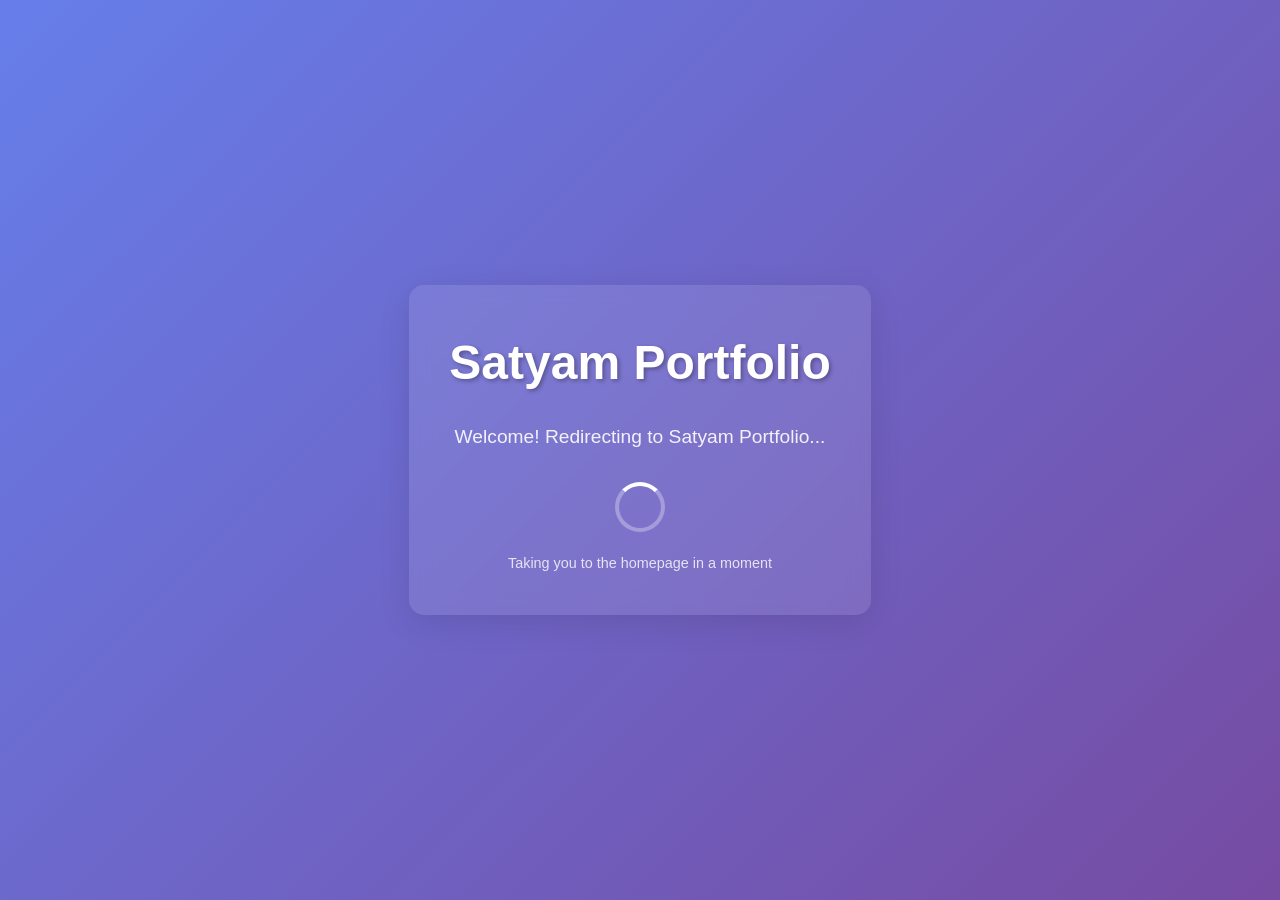
==== commit f9576d95: "index updated" ====
--- a/index.html
+++ b/index.html
@@ -3,7 +3,7 @@
 <head>
     <meta charset="UTF-8" />
     <meta name="viewport" content="width=device-width, initial-scale=1.0" />
-    <title>Portfolio Pro</title>
+    <title>Satyam Kumar</title>
     <link rel="stylesheet" href="css/main.css" />
     <style>
         body {
@@ -65,8 +65,8 @@
 </head>
 <body>
     <div class="redirect-container">
-        <div class="logo">Portfolio Pro</div>
-        <div class="loading-text">Welcome! Redirecting to your portfolio...</div>
+        <div class="logo"> Satyam Portfolio</div>
+        <div class="loading-text">Welcome! Redirecting to Satyam Portfolio...</div>
         <div class="spinner"></div>
         <div class="redirect-info">Taking you to the homepage in a moment</div>
     </div>
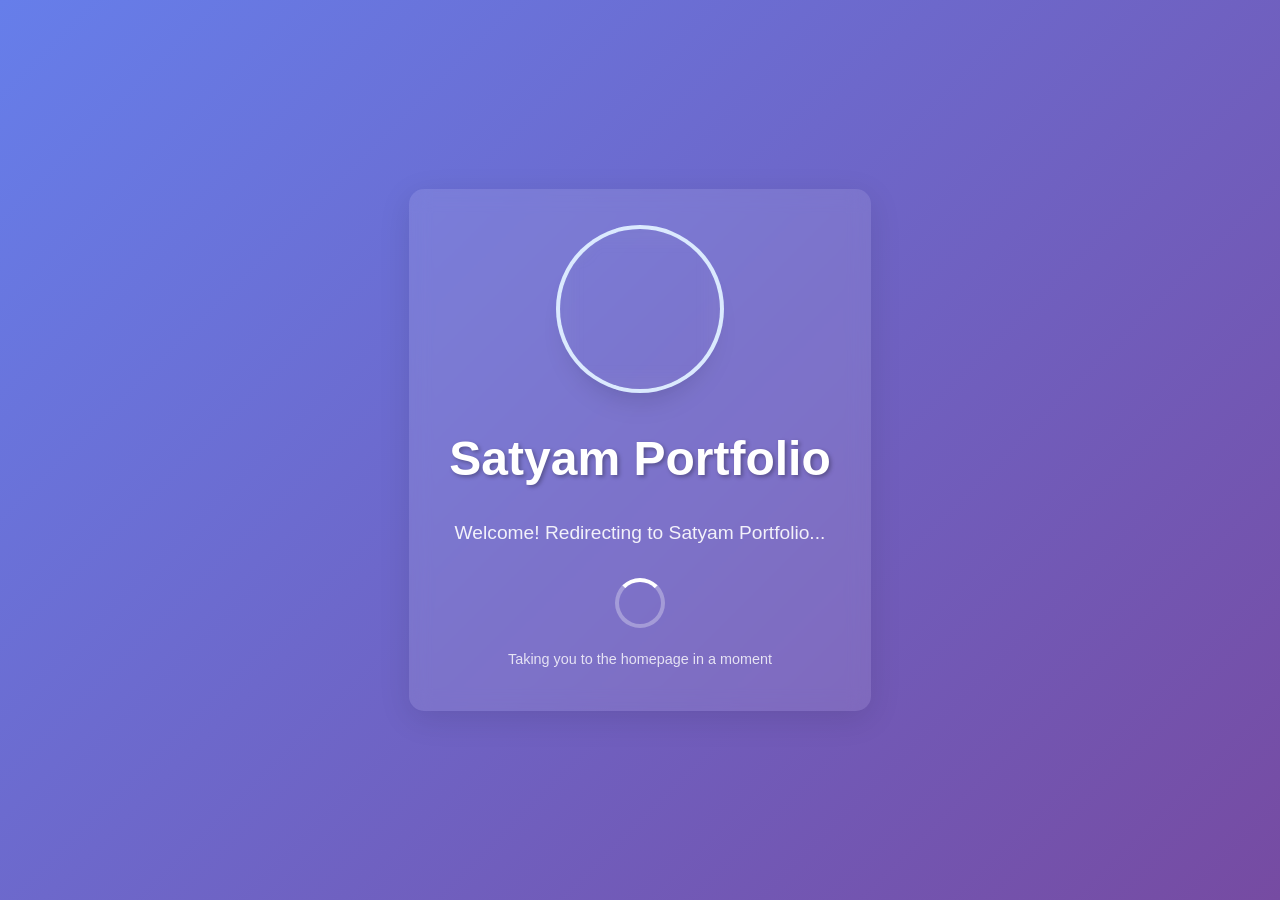
==== commit 84d5073a: "index updated" ====
--- a/index.html
+++ b/index.html
@@ -65,6 +65,11 @@
 </head>
 <body>
     <div class="redirect-container">
+        <div class="mb-8">
+                    <div class="w-32 h-32 sm:w-40 sm:h-40 mx-auto rounded-full overflow-hidden shadow-xl ring-4 ring-primary-100">
+                        <img src="image/profile2.jpg" class="w-full h-full object-cover progressive-image" loading="lazy" onerror="this.src='https://images.unsplash.com/photo-1507003211169-0a1dd7228f2d?q=80&w=800&auto=format&fit=crop'; this.onerror=null;" />
+                    </div>
+                </div>
         <div class="logo"> Satyam Portfolio</div>
         <div class="loading-text">Welcome! Redirecting to Satyam Portfolio...</div>
         <div class="spinner"></div>
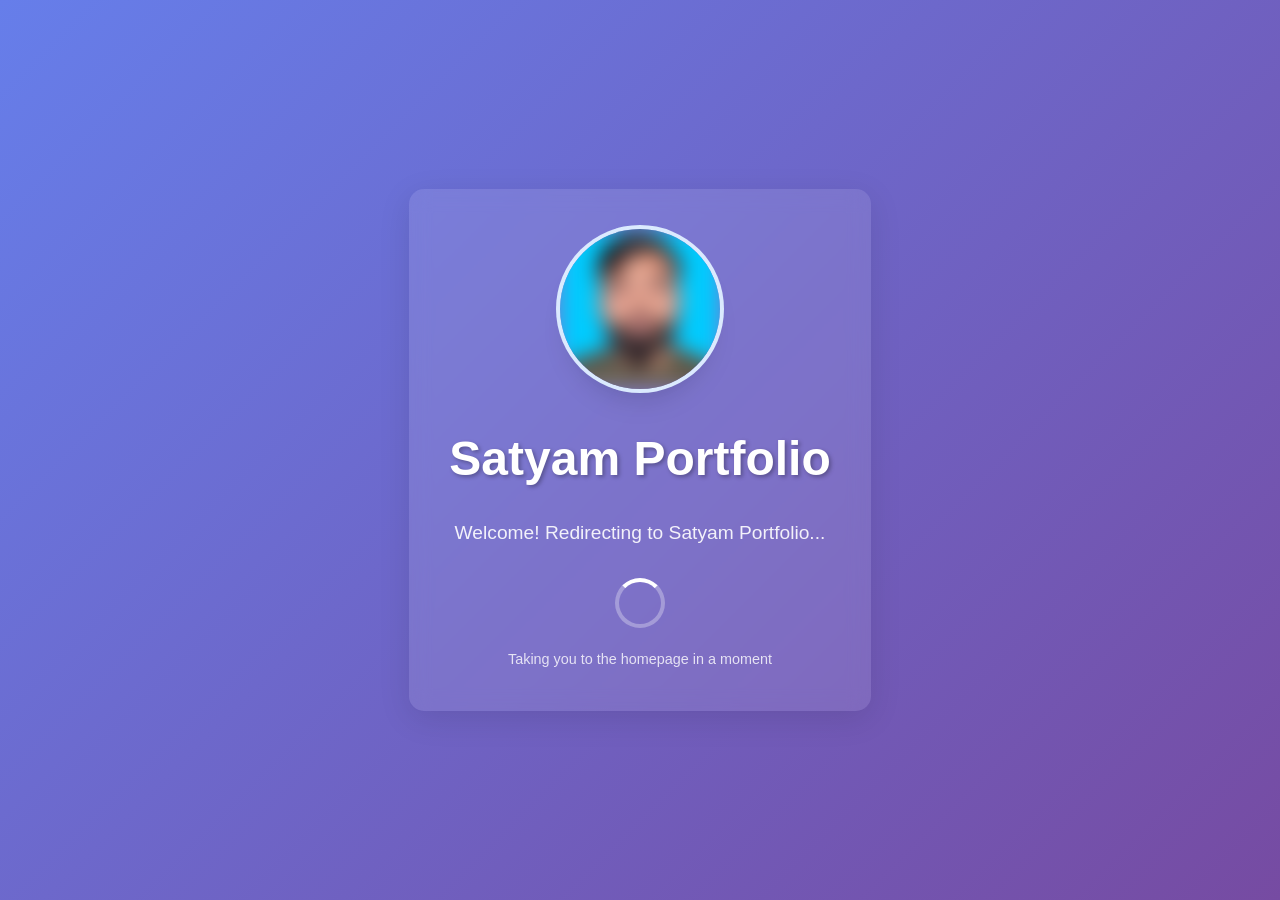
==== commit ee7d9d6f: "updated" ====
--- a/index.html
+++ b/index.html
@@ -67,7 +67,7 @@
     <div class="redirect-container">
         <div class="mb-8">
                     <div class="w-32 h-32 sm:w-40 sm:h-40 mx-auto rounded-full overflow-hidden shadow-xl ring-4 ring-primary-100">
-                        <img src="image/profile2.jpg" class="w-full h-full object-cover progressive-image" loading="lazy" onerror="this.src='https://images.unsplash.com/photo-1507003211169-0a1dd7228f2d?q=80&w=800&auto=format&fit=crop'; this.onerror=null;" />
+                        <img src="pages/image/profile2.jpg" class="w-full h-full object-cover progressive-image" loading="lazy" onerror="this.src='https://images.unsplash.com/photo-1507003211169-0a1dd7228f2d?q=80&w=800&auto=format&fit=crop'; this.onerror=null;" />
                     </div>
                 </div>
         <div class="logo"> Satyam Portfolio</div>
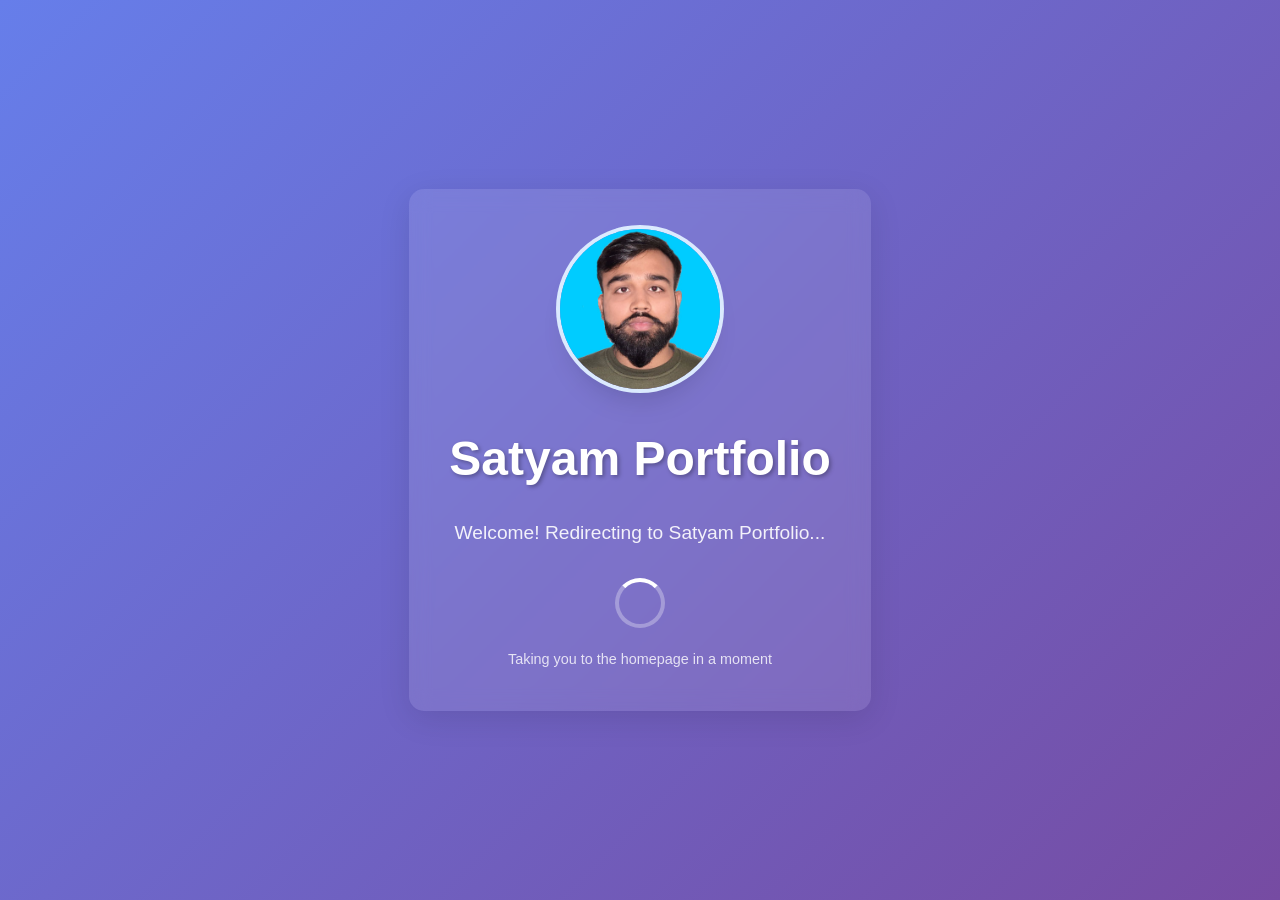
==== commit 00381f31: "fix blur effect" ====
--- a/index.html
+++ b/index.html
@@ -67,7 +67,7 @@
     <div class="redirect-container">
         <div class="mb-8">
                     <div class="w-32 h-32 sm:w-40 sm:h-40 mx-auto rounded-full overflow-hidden shadow-xl ring-4 ring-primary-100">
-                        <img src="pages/image/profile2.jpg" class="w-full h-full object-cover progressive-image" loading="lazy" onerror="this.src='https://images.unsplash.com/photo-1507003211169-0a1dd7228f2d?q=80&w=800&auto=format&fit=crop'; this.onerror=null;" />
+                        <img src="pages/image/profile2.jpg" class="w-full h-full object-cover " loading="lazy" onerror="this.src='https://images.unsplash.com/photo-1507003211169-0a1dd7228f2d?q=80&w=800&auto=format&fit=crop'; this.onerror=null;" />
                     </div>
                 </div>
         <div class="logo"> Satyam Portfolio</div>
